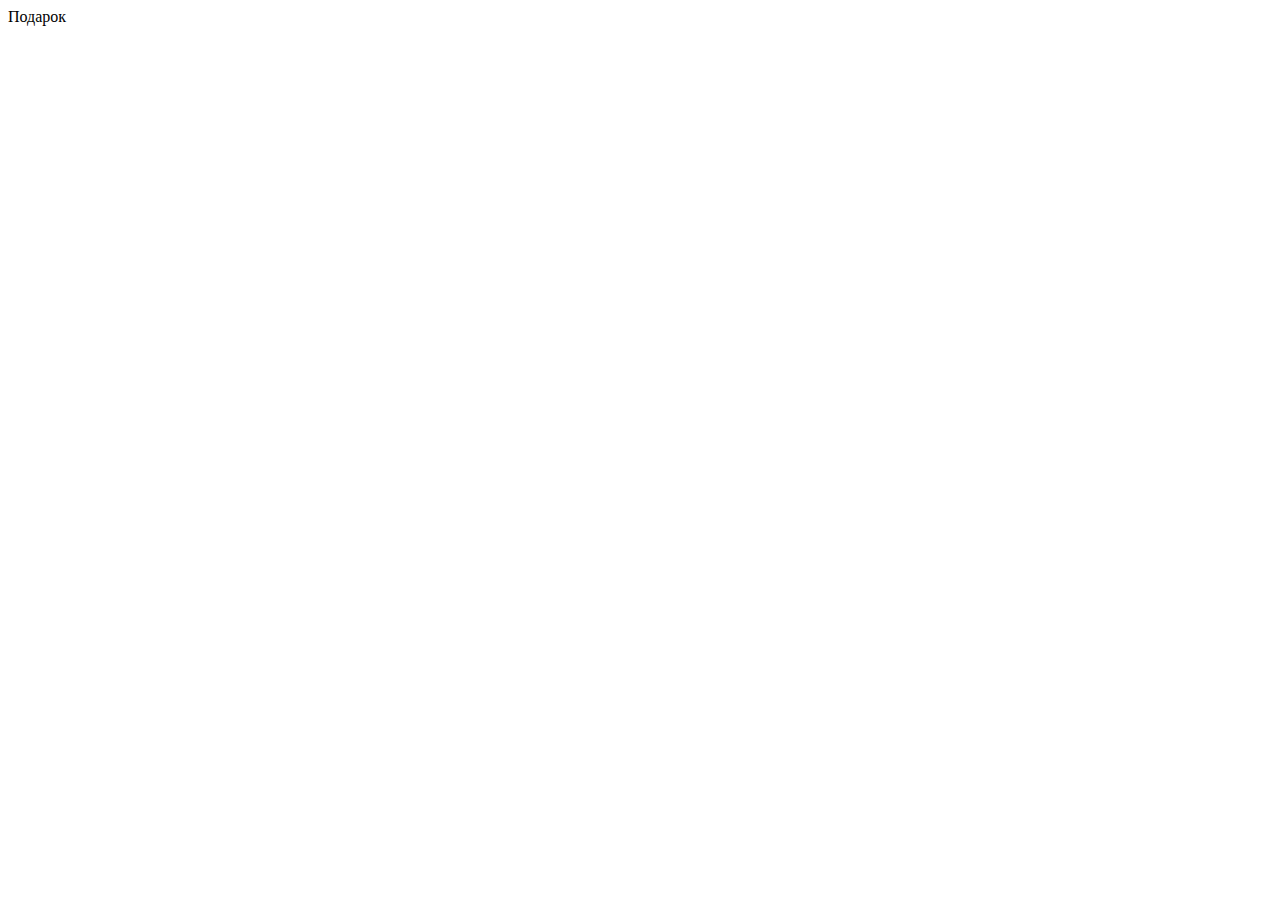
==== src/main/resources/templates/present.html @ a322e217 "bug fix" ====
<!DOCTYPE HTML>
<html xmlns:th="http://www.thymeleaf.org" xmlns:sec="http://www.thymeleaf.org/extras/spring-security" lang="en">
<div th:replace="parts/common.html :: headerfiles"></div>

<head>
    <meta charset="UTF-8">
    <title>Title</title>
</head>
<body>

    <div class="container">
        Подарок
    </div>

    <script src="js/snowfall.js"></script>
    <script src="js/jquery.backstretch.min.js"></script>
    <script src="js/index.js"></script>
</body>
</html>
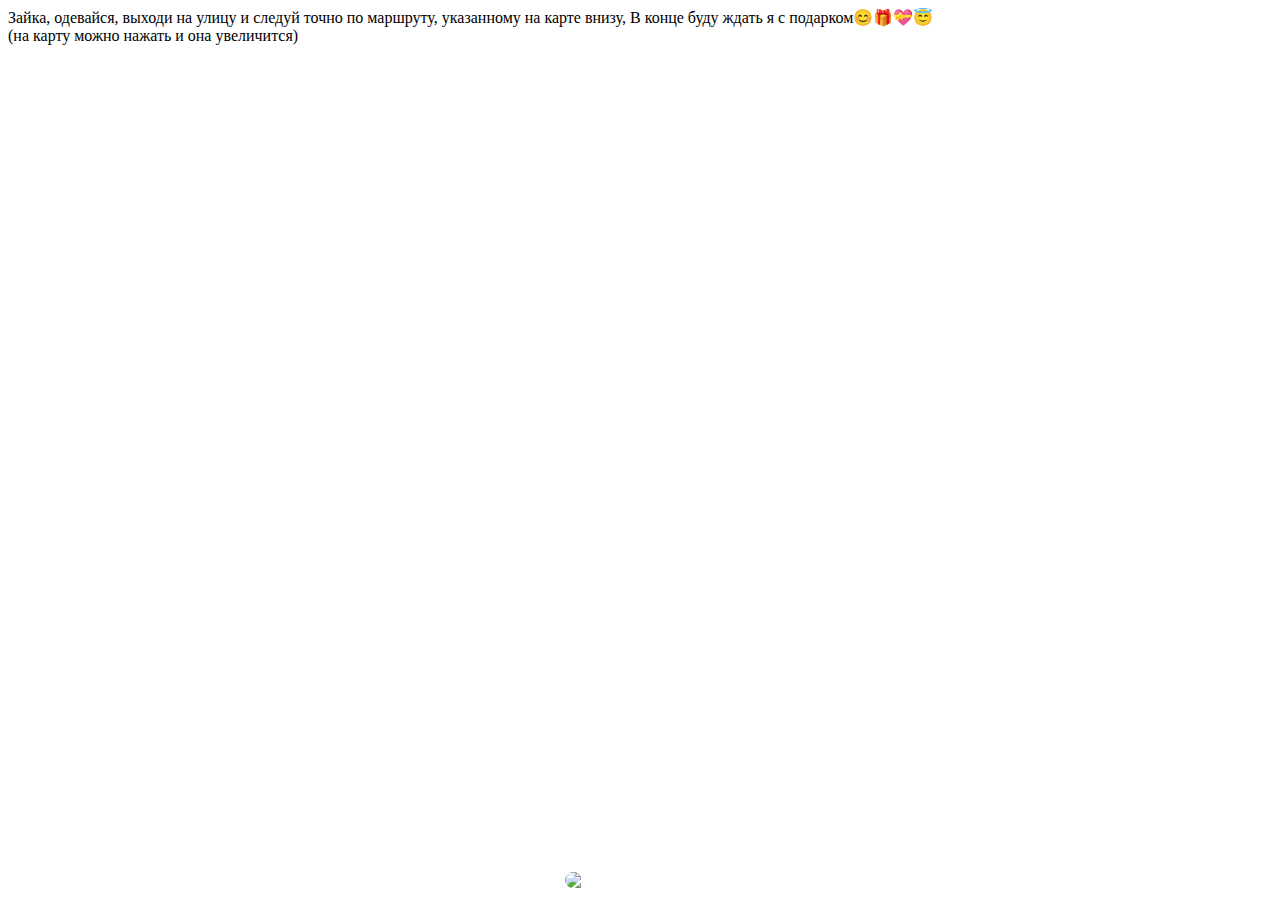
==== commit c7e51a3b: "Добавлен экран подарка" ====
--- a/src/main/resources/templates/present.html
+++ b/src/main/resources/templates/present.html
@@ -9,11 +9,28 @@
 <body>
 
     <div class="container">
-        Подарок
+        <div class="main-image" style="background-image: url('static/img/present-wallpaper-1.jpg')">
+            <div class="main-text" style="transform: none;">
+                Зайка, одевайся, выходи на улицу и следуй точно по маршруту, указанному на карте внизу, В конце буду ждать я с подарком&#128522;&#127873;&#128157;&#128519;
+                <br>
+                (на карту можно нажать и она увеличится)
+            </div>
+            <img class="map" src="img/map.jpg" style="
+                position: absolute;
+                bottom: 10px;
+                left: 50%;
+
+                transform: translateX(-50%);
+                transition: width 1s ease;
+                width: 150px;
+                border-radius: 25px;
+                box-shadow: 0 0 10px white;
+                border: 2px solid white;">
+
+        </div>
     </div>
 
-    <script src="js/snowfall.js"></script>
-    <script src="js/jquery.backstretch.min.js"></script>
-    <script src="js/index.js"></script>
+    <script src="js/present.js"></script>
+
 </body>
 </html>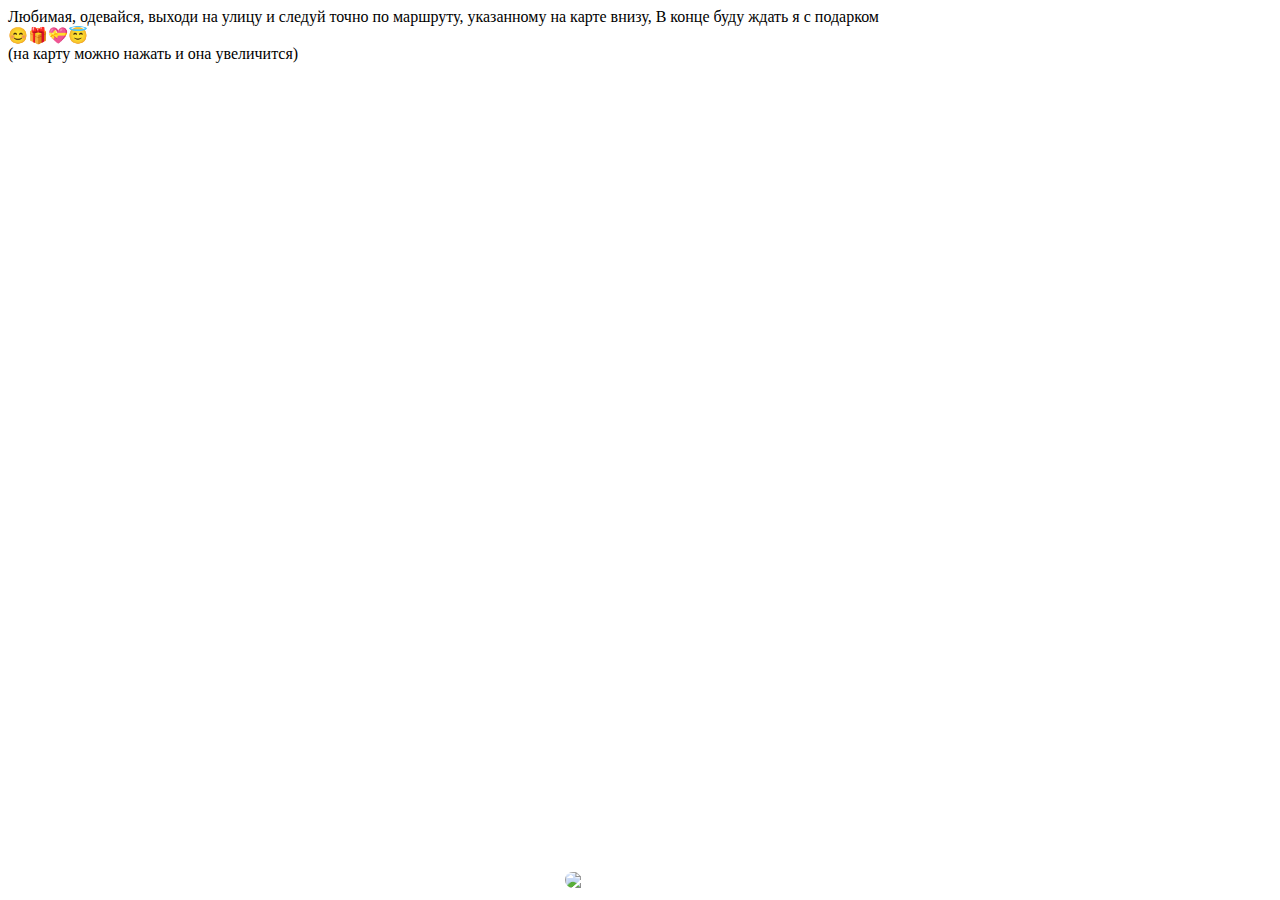
==== commit 9005f072: "style improvements" ====
--- a/src/main/resources/templates/present.html
+++ b/src/main/resources/templates/present.html
@@ -11,7 +11,7 @@
     <div class="container">
         <div class="main-image" style="background-image: url('static/img/present-wallpaper-1.jpg')">
             <div class="main-text" style="transform: none;">
-                Зайка, одевайся, выходи на улицу и следуй точно по маршруту, указанному на карте внизу, В конце буду ждать я с подарком&#128522;&#127873;&#128157;&#128519;
+                Любимая, одевайся, выходи на улицу и следуй точно по маршруту, указанному на карте внизу, В конце буду ждать я с подарком<br>&#128522;&#127873;&#128157;&#128519;
                 <br>
                 (на карту можно нажать и она увеличится)
             </div>
@@ -30,6 +30,7 @@
         </div>
     </div>
 
+    <script src="js/snowfall.js"></script>
     <script src="js/present.js"></script>
 
 </body>
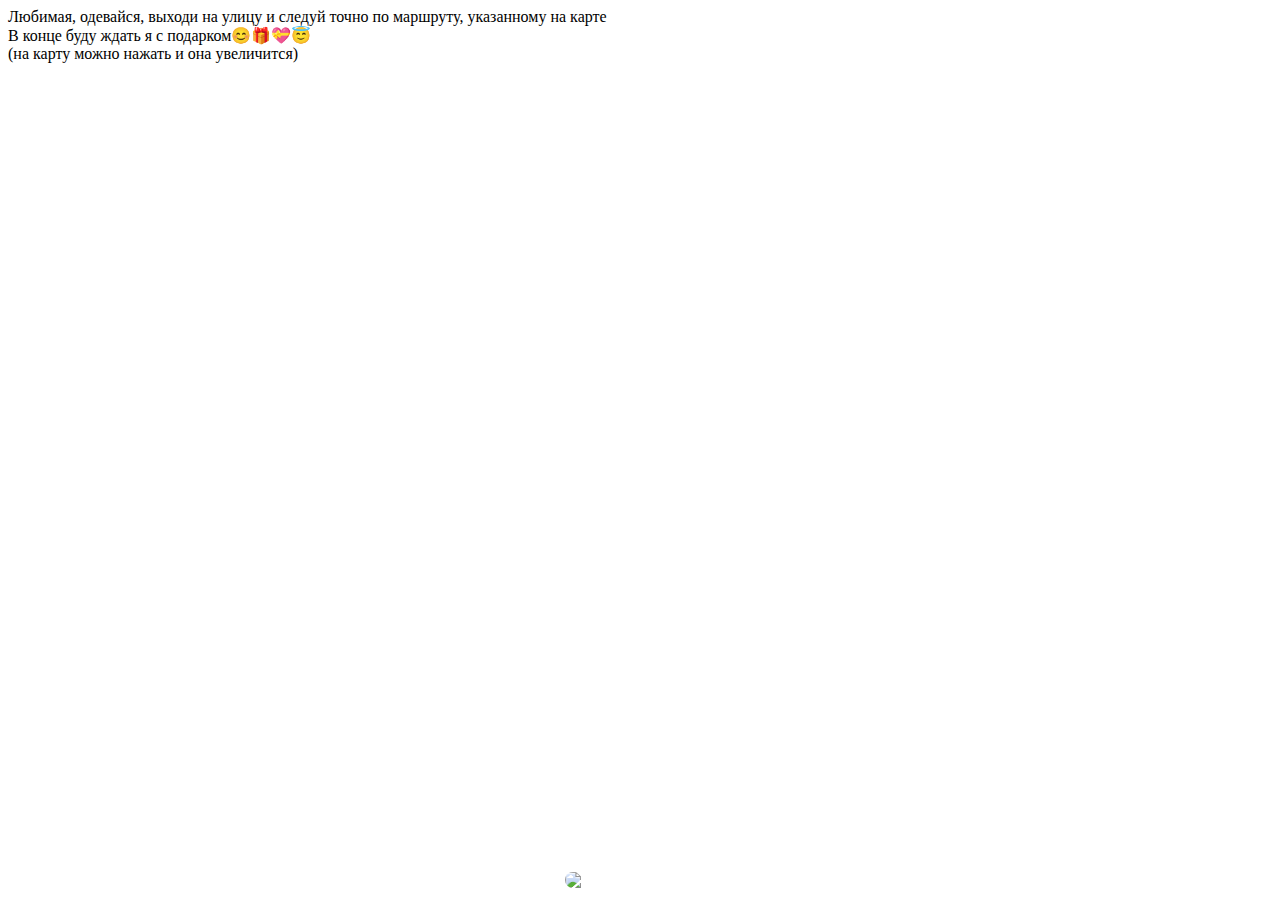
==== commit 3277bce2: "style improvements" ====
--- a/src/main/resources/templates/present.html
+++ b/src/main/resources/templates/present.html
@@ -11,7 +11,7 @@
     <div class="container">
         <div class="main-image" style="background-image: url('static/img/present-wallpaper-1.jpg')">
             <div class="main-text" style="transform: none;">
-                Любимая, одевайся, выходи на улицу и следуй точно по маршруту, указанному на карте внизу, В конце буду ждать я с подарком<br>&#128522;&#127873;&#128157;&#128519;
+                Любимая, одевайся, выходи на улицу и следуй точно по маршруту, указанному на карте<br>В конце буду ждать я с подарком&#128522;&#127873;&#128157;&#128519;
                 <br>
                 (на карту можно нажать и она увеличится)
             </div>
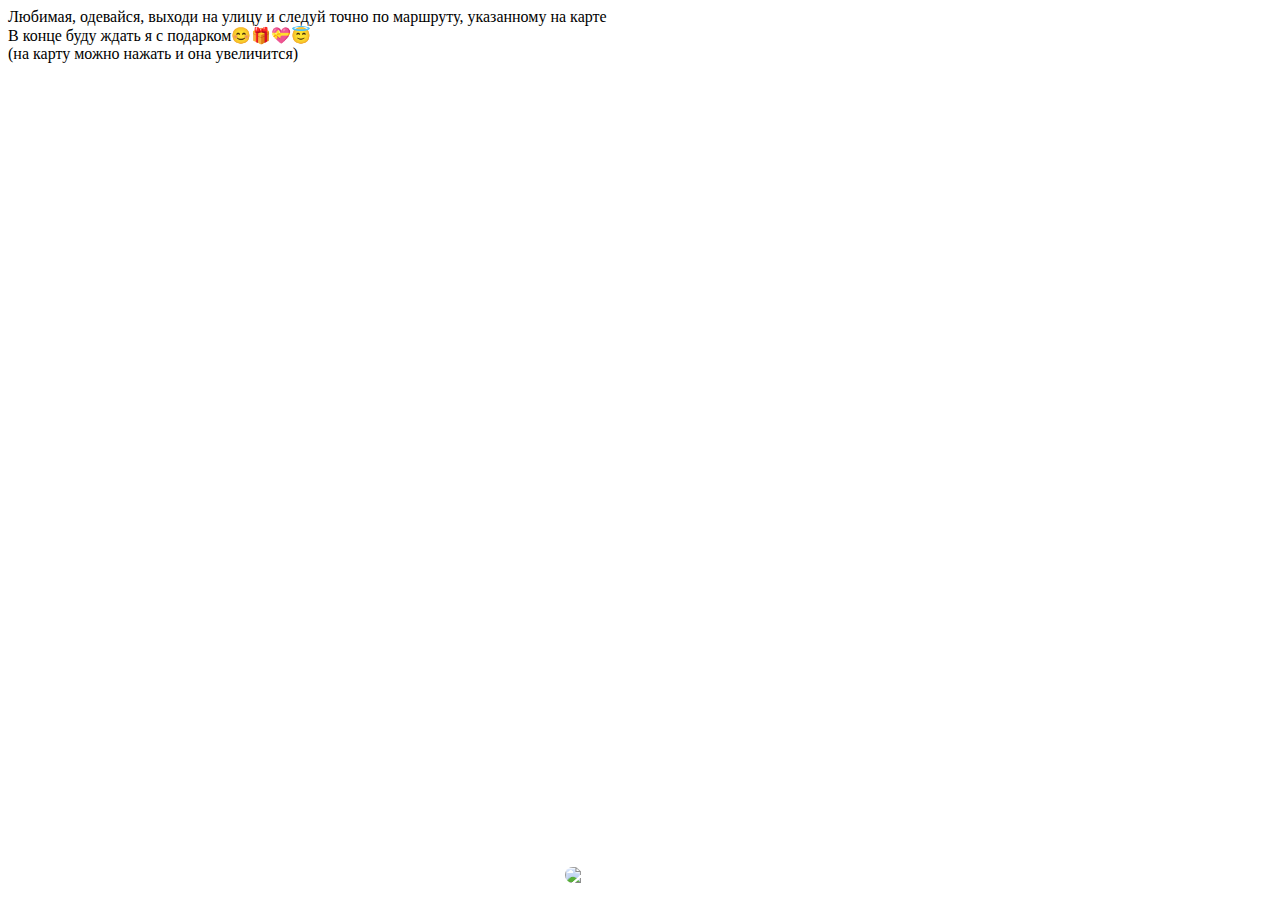
==== commit 369e05ab: "finish" ====
--- a/src/main/resources/templates/present.html
+++ b/src/main/resources/templates/present.html
@@ -17,7 +17,7 @@
             </div>
             <img class="map" src="img/map.jpg" style="
                 position: absolute;
-                bottom: 10px;
+                bottom: 15px;
                 left: 50%;
 
                 transform: translateX(-50%);
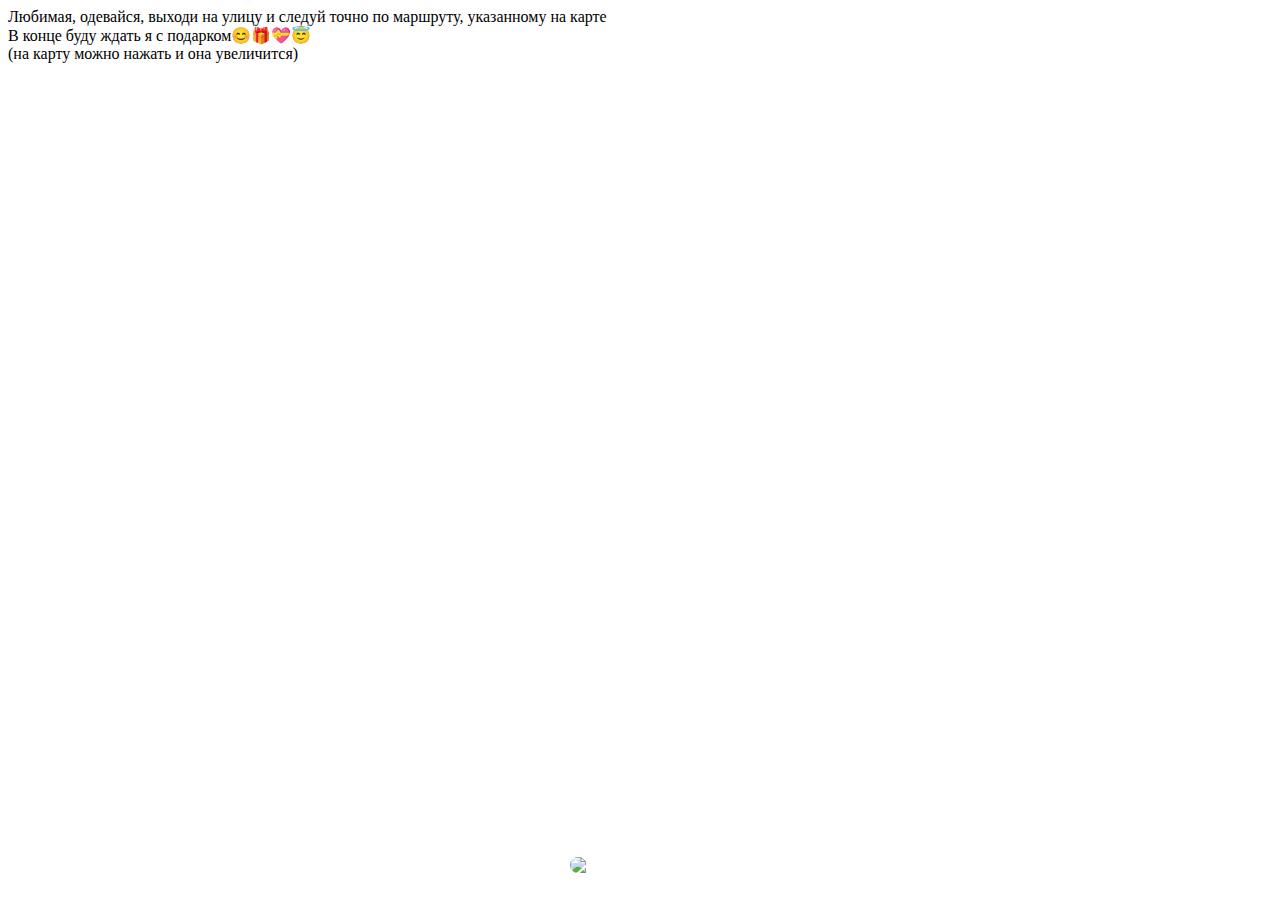
==== commit f5af5c88: "finish" ====
--- a/src/main/resources/templates/present.html
+++ b/src/main/resources/templates/present.html
@@ -17,12 +17,12 @@
             </div>
             <img class="map" src="img/map.jpg" style="
                 position: absolute;
-                bottom: 15px;
+                bottom: 25px;
                 left: 50%;
 
                 transform: translateX(-50%);
-                transition: width 1s ease;
-                width: 150px;
+                transition: all 1s ease;
+                width: 140px;
                 border-radius: 25px;
                 box-shadow: 0 0 10px white;
                 border: 2px solid white;">
